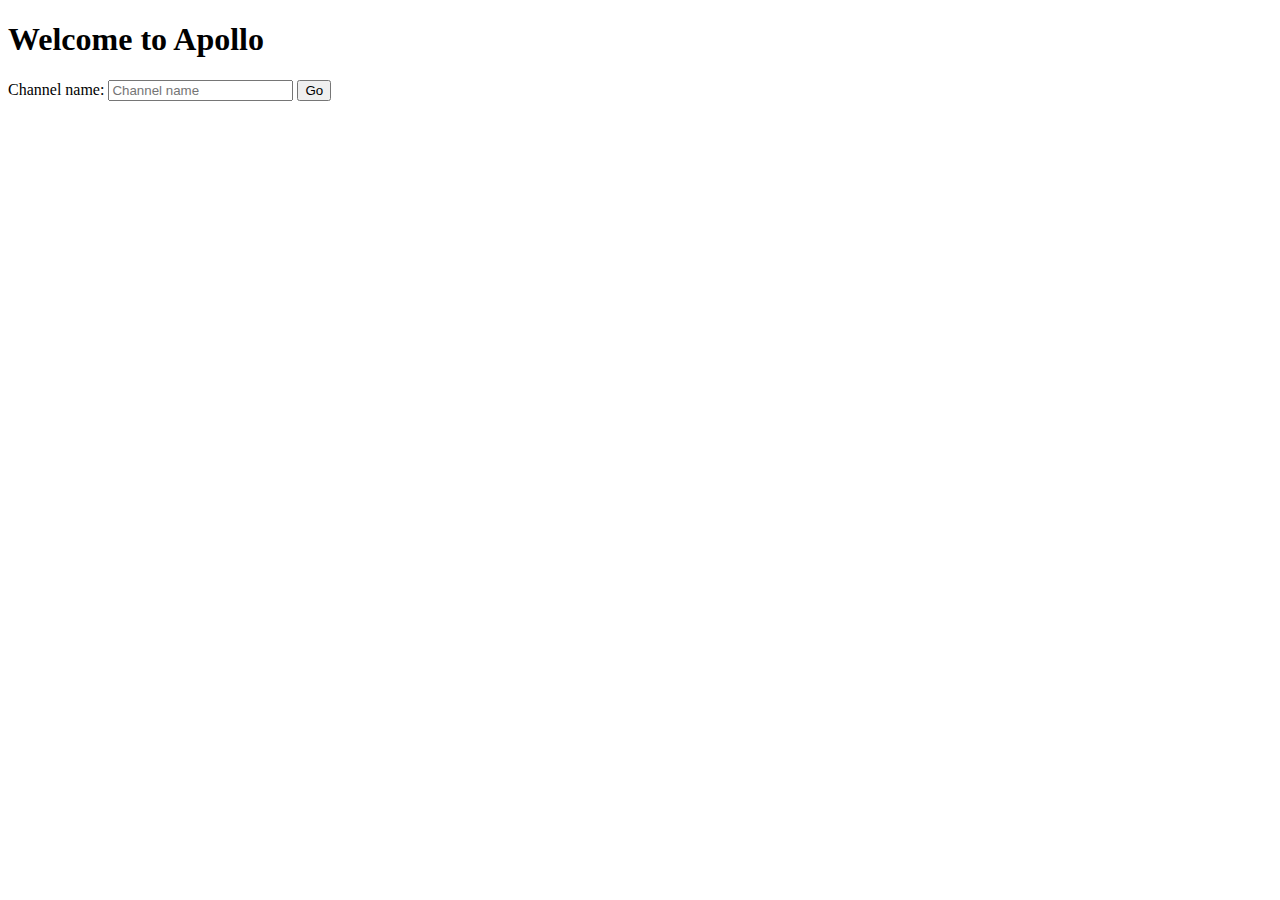
==== src/public/html/index.html @ e3e5a595 "add web view skeleton" ====
<!DOCTYPE html>
<html>
  <head>
    <link rel="stylesheet" href="/assets/css/reset.css">
    <script src="/assets/js/htmx-2.0.4.js" type="text/javascript"></script>
  </head>
  <body>
    <main>
      <h1>Welcome to Apollo</h1>
      <form action="/channel" method="post" hx-boost="true">
        <label for="channel-name">Channel name:</label>
        <input id="channel-name" name="channel-name" type="text" placeholder="Channel name" required>
        <button type="submit">Go</button>
      </form>
    </main>
  </body>
</html>
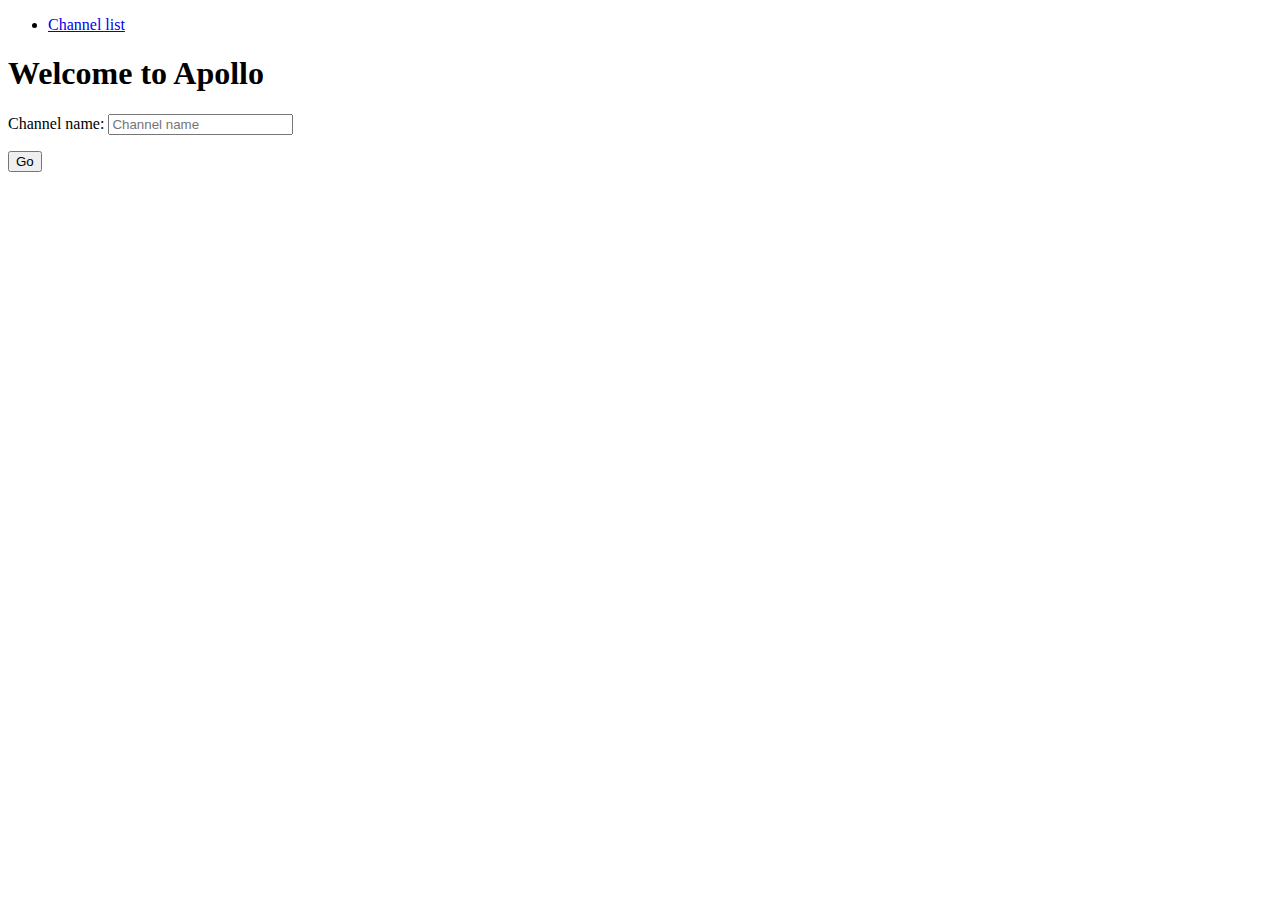
==== commit 9f695947: "move http server into same process" ====
--- a/src/public/html/index.html
+++ b/src/public/html/index.html
@@ -5,11 +5,19 @@
     <script src="/assets/js/htmx-2.0.4.js" type="text/javascript"></script>
   </head>
   <body>
+    <header>
+      <nav>
+        <ul>
+          <li><a href="/channels">Channel list</a></li>
+        </ul>
+      </nav>
+    </header>
     <main>
       <h1>Welcome to Apollo</h1>
       <form action="/channel" method="post" hx-boost="true">
         <label for="channel-name">Channel name:</label>
         <input id="channel-name" name="channel-name" type="text" placeholder="Channel name" required>
+        <p><small></small></p>
         <button type="submit">Go</button>
       </form>
     </main>
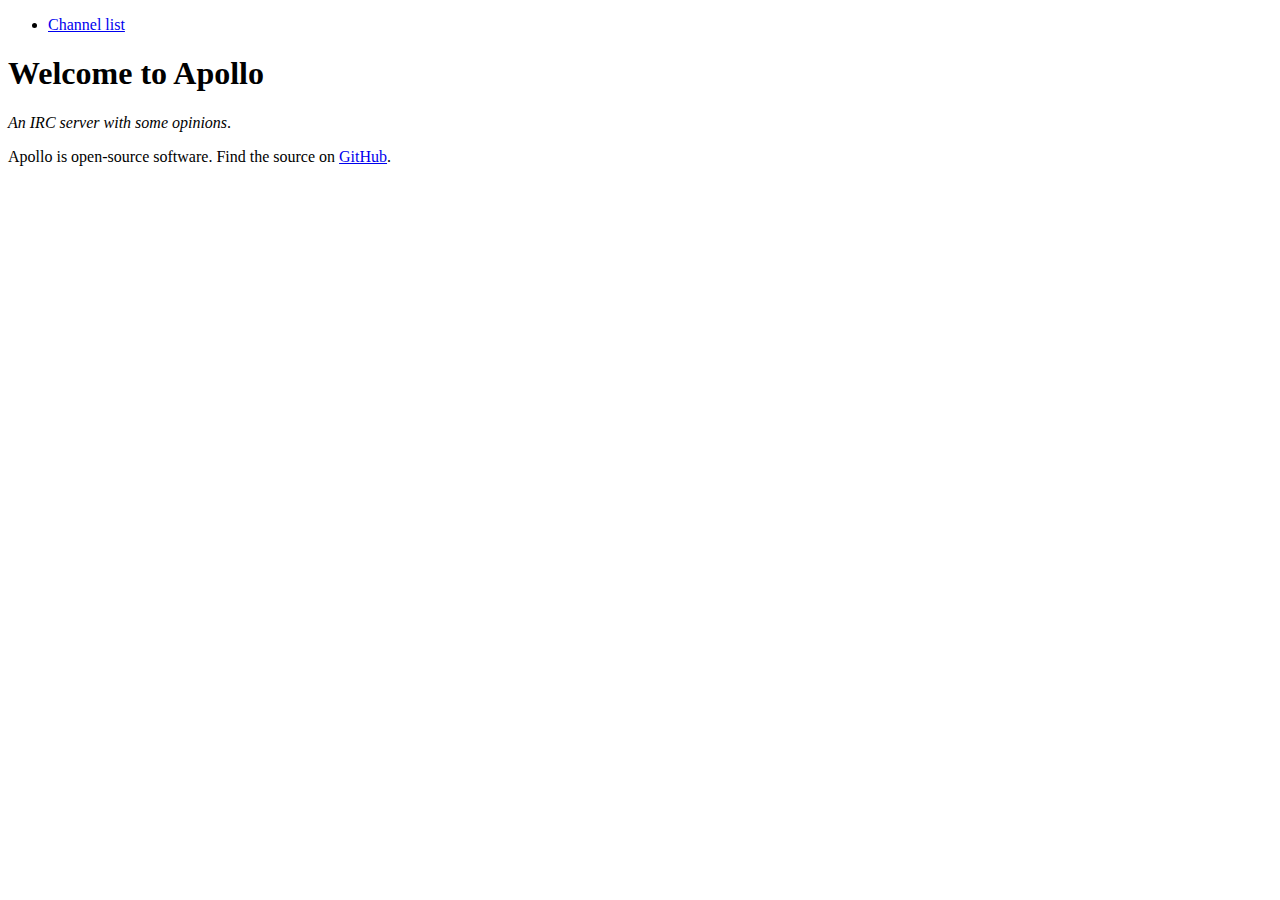
==== commit 640ce58c: "web: urlencode channel urls" ====
--- a/src/public/html/index.html
+++ b/src/public/html/index.html
@@ -2,7 +2,7 @@
 <html>
   <head>
     <link rel="stylesheet" href="/assets/css/reset.css">
-    <script src="/assets/js/htmx-2.0.4.js" type="text/javascript"></script>
+    <script src="/assets/js/htmx-2.0.4.js" type="text/javascript" nonce="$nonce"></script>
   </head>
   <body>
     <header>
@@ -14,12 +14,9 @@
     </header>
     <main>
       <h1>Welcome to Apollo</h1>
-      <form action="/channel" method="post" hx-boost="true">
-        <label for="channel-name">Channel name:</label>
-        <input id="channel-name" name="channel-name" type="text" placeholder="Channel name" required>
-        <p><small></small></p>
-        <button type="submit">Go</button>
-      </form>
+      <p><em>An IRC server with some opinions</em>.</p>
+      <p>Apollo is open-source software. Find the source on
+        <a href="https://github.com/rockorager/apollo">GitHub</a>.</p>
     </main>
   </body>
 </html>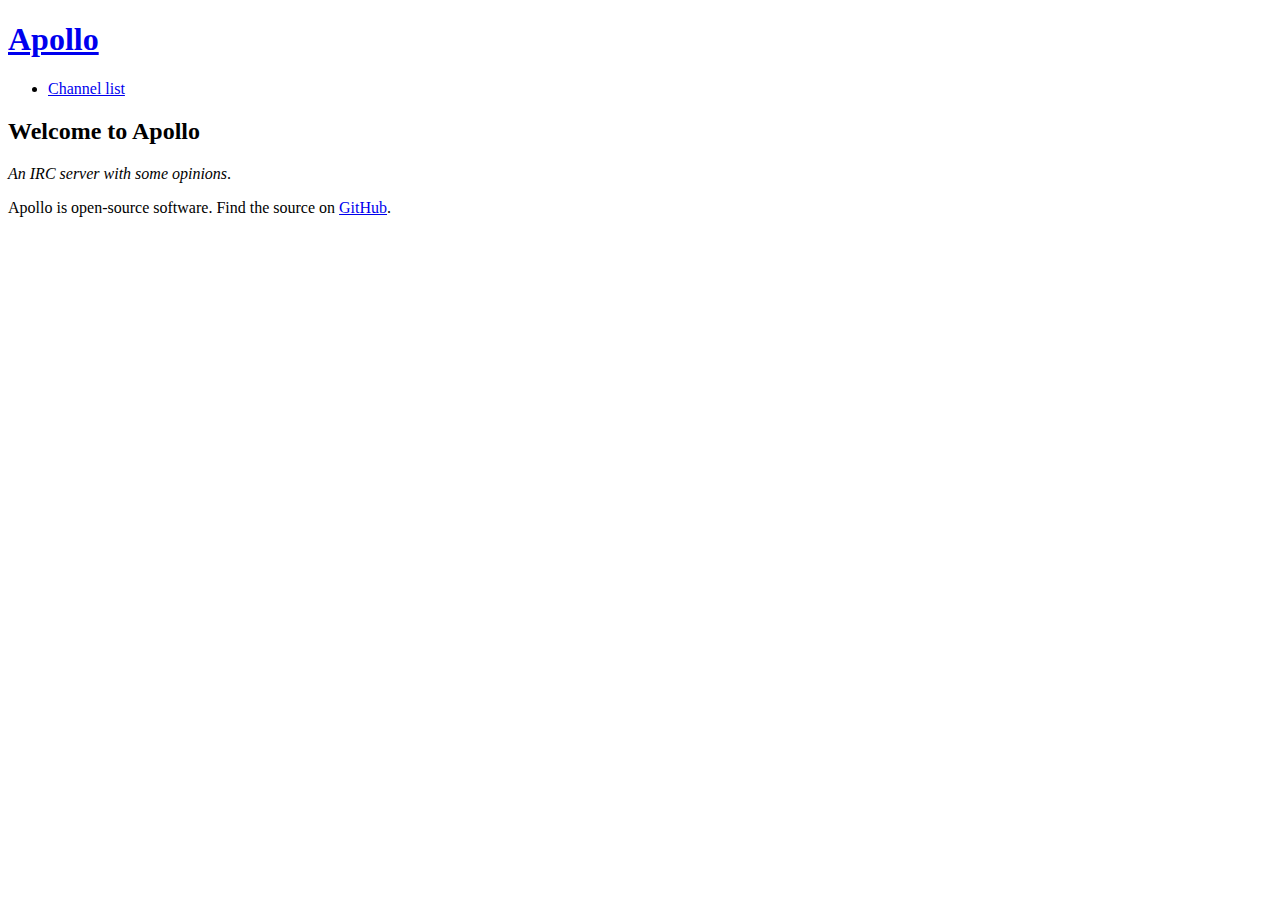
==== commit ade1d0a1: "web: add styling and dark/light modes" ====
--- a/src/public/html/index.html
+++ b/src/public/html/index.html
@@ -1,11 +1,14 @@
 <!DOCTYPE html>
 <html>
   <head>
+    <meta name="viewport" content="width=device-width,initial-scale=1">
+    <meta name="color-scheme" content="dark light">
     <link rel="stylesheet" href="/assets/css/reset.css">
-    <script src="/assets/js/htmx-2.0.4.js" type="text/javascript" nonce="$nonce"></script>
+    <link rel="stylesheet" href="/assets/css/style-1.0.0.css">
   </head>
   <body>
     <header>
+      <h1><a href="/">Apollo</a></h1>
       <nav>
         <ul>
           <li><a href="/channels">Channel list</a></li>
@@ -13,10 +16,13 @@
       </nav>
     </header>
     <main>
-      <h1>Welcome to Apollo</h1>
+      <h2>Welcome to Apollo</h2>
       <p><em>An IRC server with some opinions</em>.</p>
       <p>Apollo is open-source software. Find the source on
         <a href="https://github.com/rockorager/apollo">GitHub</a>.</p>
     </main>
+    <footer>
+      <script src="/assets/js/htmx-2.0.4.js" type="text/javascript" nonce="$nonce"></script>
+    </footer>
   </body>
 </html>